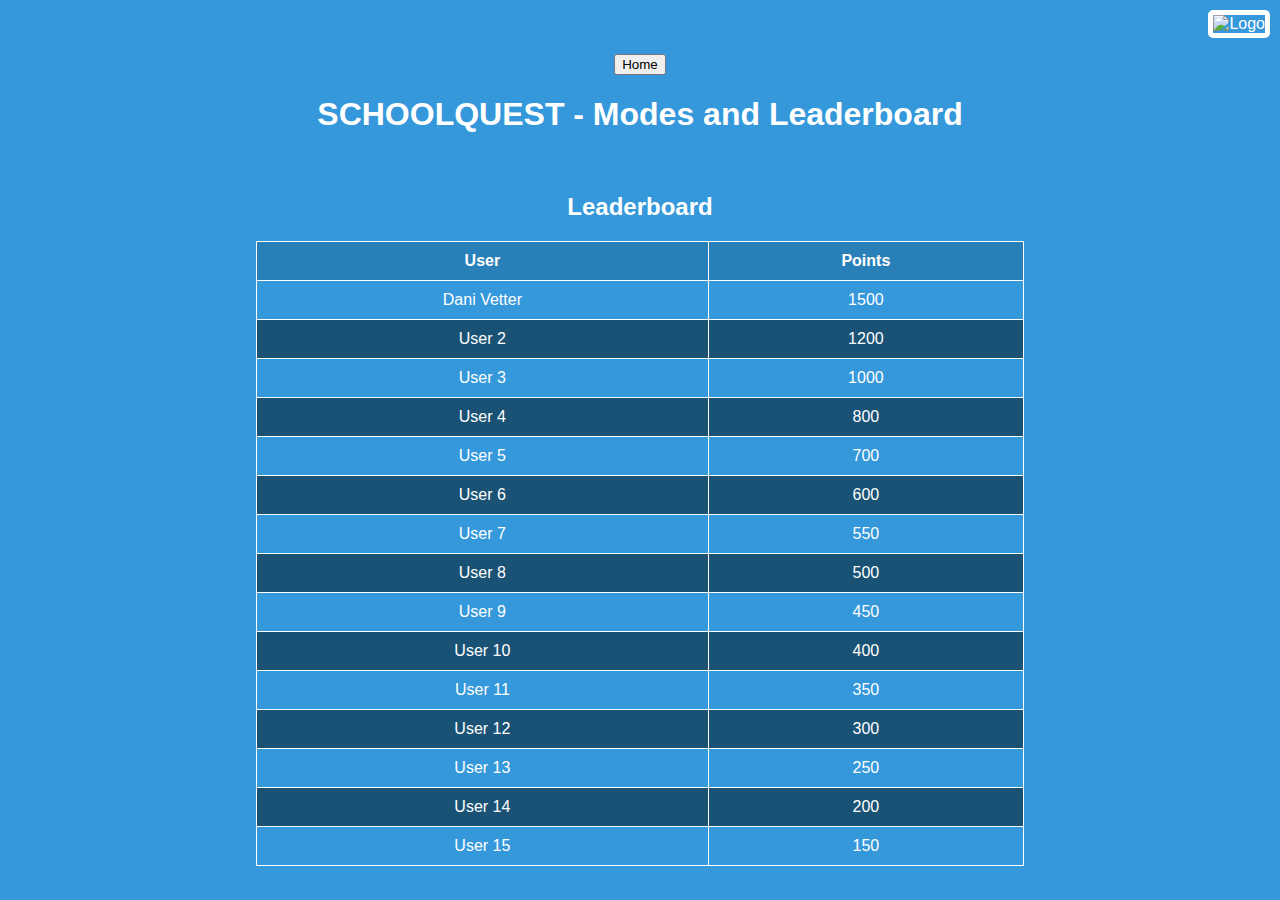
==== modes-rank.html @ 5e045bc7 "Update" ====
<!DOCTYPE html>
<html lang="en">
<head>
    <meta charset="UTF-8">
    <meta name="viewport" content="width=device-width, initial-scale=1.0">
    <title>SCHOOLQUEST - Modes and Leaderboard</title>

    <style>
        body {
            background-color: #3498db; /* Blue background */
            color: #fff; /* White text color */
            font-family: 'Arial', sans-serif;
            margin: 0;
            padding: 0;
            display: flex;
            flex-direction: column;
            align-items: center;
            justify-content: center;
            height: 100vh;
            position: relative;
        }

        header {
            position: absolute;
            top: 0;
            right: 0;
            padding: 10px;
            background-color: #3498db; /* Use the same blue as the background */
            border-bottom-left-radius: 10px;
            z-index: 2; /* Ensure the header is above other content */
        }

        #logo {
            max-width: 80px; /* Adjusted logo size */
            border: 5px solid #fff; /* White border around the logo */
            border-radius: 5px;
        }

        h1 {
            text-align: center;
            margin-bottom: 20px;
        }

        #homeButton {
            margin-top: 20px;
        }

        #leaderboard {
            margin-top: 20px;
            text-align: center;
            width: 60%;
        }

        h2 {
            margin-bottom: 20px;
        }

        table {
            width: 100%;
            border-collapse: collapse;
            margin-top: 20px;
        }

        th, td {
            border: 1px solid #fff;
            padding: 10px;
            text-align: center;
        }

        th {
            background-color: #2980b9; /* Darker blue header background */
        }

        tr:nth-child(even) {
            background-color: #1a5276; /* Slightly darker blue for even rows */
        }
    </style>
</head>
<body>
    <a href="index.html"><button id="homeButton">Home</button></a>

    <header>
        <img id="logo" src="logo.jpg" alt="Logo">
    </header>
    <h1>SCHOOLQUEST - Modes and Leaderboard</h1>

    <!-- Fictive Leaderboard -->
    <section id="leaderboard">
        <h2>Leaderboard</h2>
        <table>
            <thead>
                <tr>
                    <th>User</th>
                    <th>Points</th>
                </tr>
            </thead>
            <tbody>
                <tr>
                    <td>Dani Vetter</td>
                    <td>1500</td>
                </tr>
                <tr>
                    <td>User 2</td>
                    <td>1200</td>
                </tr>
                <tr>
                    <td>User 3</td>
                    <td>1000</td>
                </tr>
                <tr>
                    <td>User 4</td>
                    <td>800</td>
                </tr>
                <tr>
                    <td>User 5</td>
                    <td>700</td>
                </tr>
                <tr>
                    <td>User 6</td>
                    <td>600</td>
                </tr>
                <tr>
                    <td>User 7</td>
                    <td>550</td>
                </tr>
                <tr>
                    <td>User 8</td>
                    <td>500</td>
                </tr>
                <tr>
                    <td>User 9</td>
                    <td>450</td>
                </tr>
                <tr>
                    <td>User 10</td>
                    <td>400</td>
                </tr>
                <tr>
                    <td>User 11</td>
                    <td>350</td>
                </tr>
                <tr>
                    <td>User 12</td>
                    <td>300</td>
                </tr>
                <tr>
                    <td>User 13</td>
                    <td>250</td>
                </tr>
                <tr>
                    <td>User 14</td>
                    <td>200</td>
                </tr>
                <tr>
                    <td>User 15</td>
                    <td>150</td>
                </tr>
            </tbody>
        </table>
    </section>

</body>
</html>
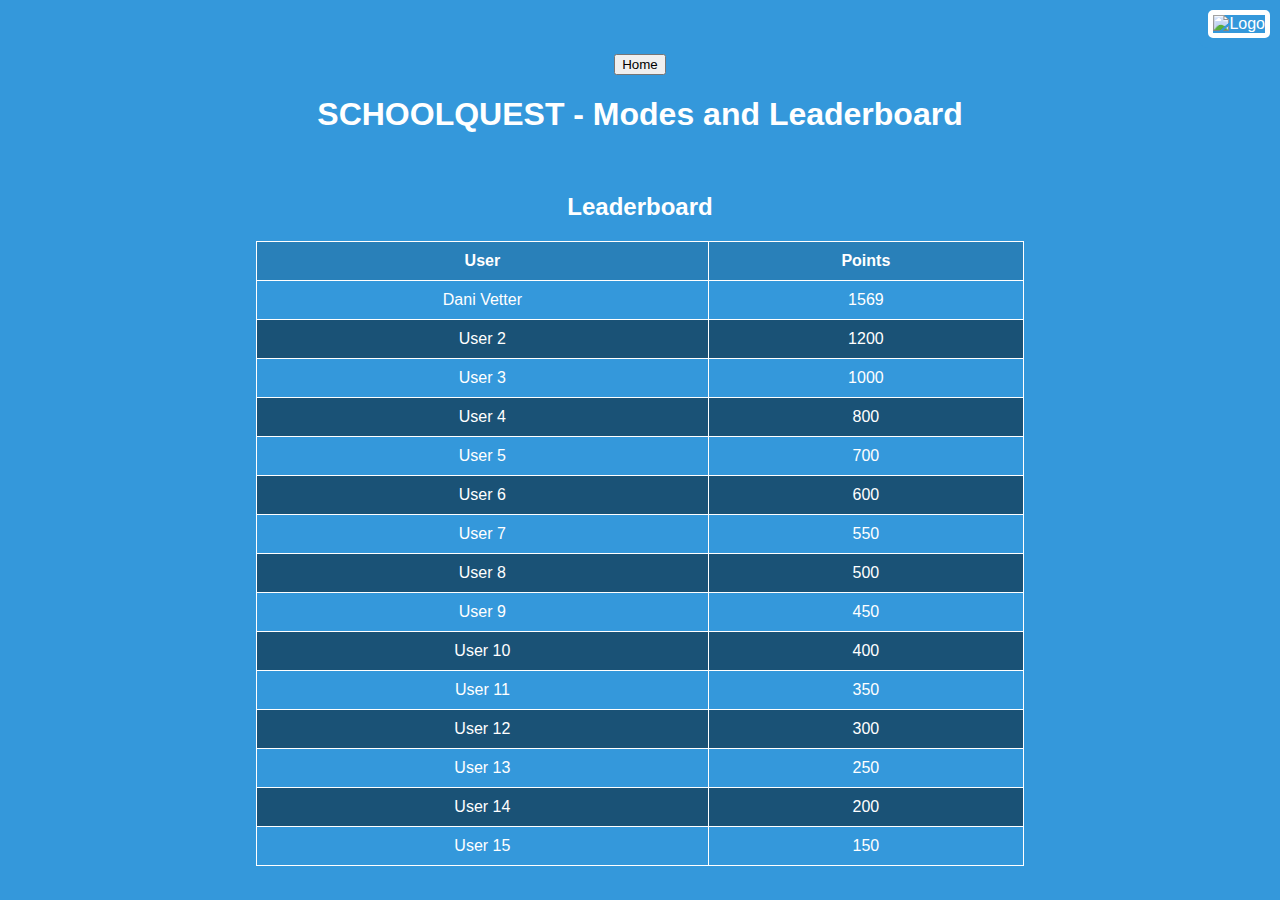
==== commit ad78789c: "Changes" ====
--- a/modes-rank.html
+++ b/modes-rank.html
@@ -97,7 +97,7 @@
             <tbody>
                 <tr>
                     <td>Dani Vetter</td>
-                    <td>1500</td>
+                    <td>1569</td>
                 </tr>
                 <tr>
                     <td>User 2</td>
